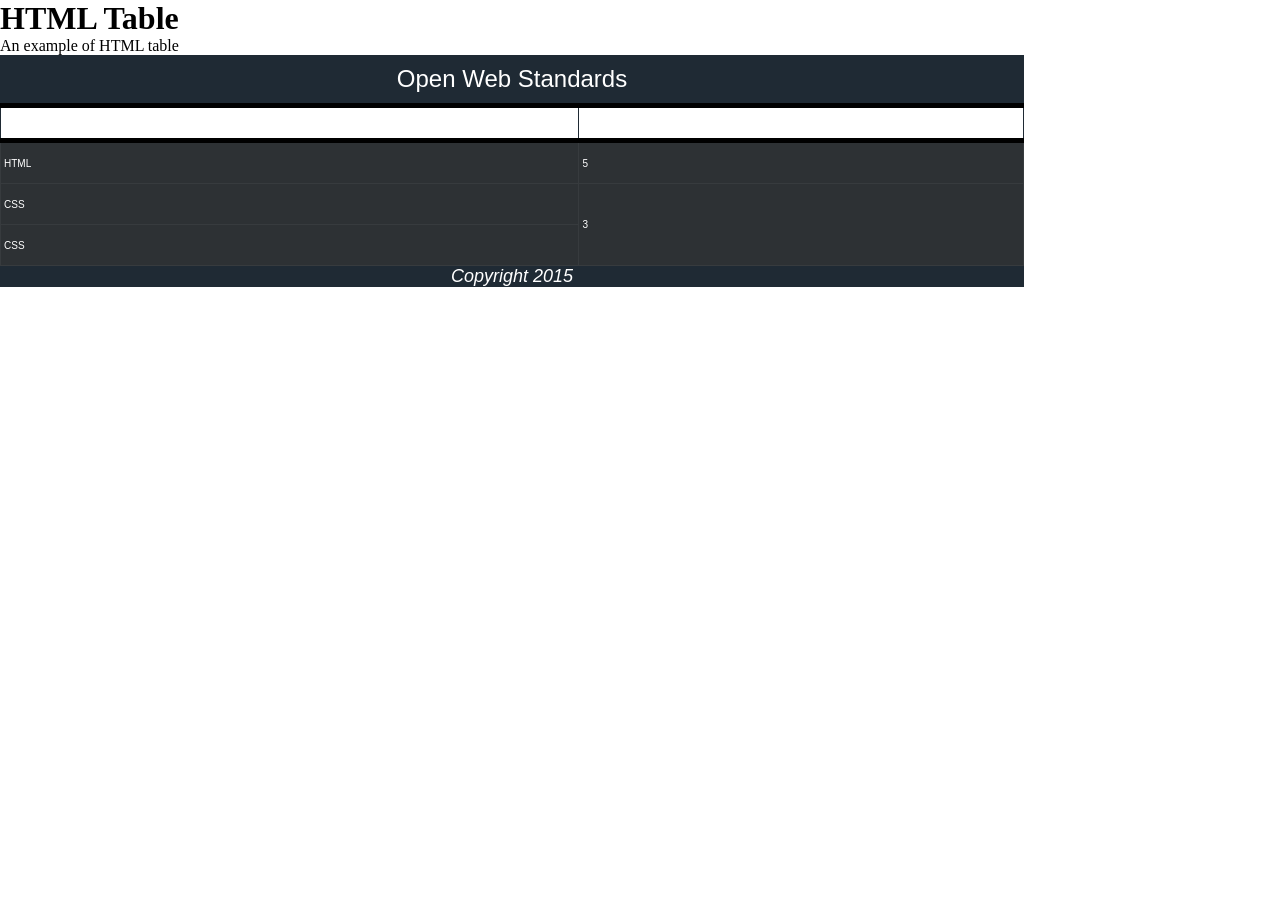
==== html-table/index.html @ 1cd2fc72 "HTML List Examples" ====
<!DOCTYPE html>
<html>
<head>
	<title>HTML Table</title>
	<link rel="stylesheet" href="css/table.css" />
</head>
<body>
	
<h1>HTML Table</h1>
<p>An example of HTML table</p>

<table>
	<caption>Open Web Standards</caption>
	<thead>
		<tr>
			<th>Language</th>
			<th>Version</th>
		</tr>
	</thead>
	<tfoot>
		<tr>
			<td colspan="2">Copyright 2015</td>
		</tr>
	</tfoot>
	<tbody>
		<tr>
			<td>HTML</td>
			<td>5</td>
		</tr>
		<tr>
			<td>CSS</td>
			<td rowspan="2">3</td>
		</tr>
		<tr>
			<td>CSS</td>
		</tr>
	</tbody>
</table>

</body>
</html>
---- html-table/css/table.css ----
/* @override http://www.fitodotnet.com/csstablegallery/tablita.css */

/*
Theme: The OC
Author: Rodolfo Marin - FitoDotNET
Web site: http://www.fitodotnet.com/
*/

* {
	border: 0;
	margin: 0;
	padding: 0;
}
table {
	font-family: Tahoma, Verdana, Arial;
	border-collapse: collapse;
	border-spacing: 1px;
	border-left: 1px solid #1F2A34;
	border-right: 1px solid #1F2A34;
	width: 80%;
}
thead th{
	background: url('http://www.fitodotnet.com/csstablegallery/mainNavBG.gif');
	font-size: 14px;
	color: #fff;
	height: 30px;
	text-align: center;
	border-top: 5px solid black;
	border-bottom: 5px solid black;
	border-left: 1px solid #1F2A34;
	border-right: 1px solid #1F2A34;
}
tbody td{
	font-size: 10px;
	background: #2d3134;
	color: #fff;
	border: 1px solid #373B3E;
	padding-left: 3px;
	height: 40px;
}
tbody td a:link{
	font-size: 12px;
	color:#FF6600;
	font-weight: bold;
	text-decoration: none;
}

tbody td a:hover{
	font-size: 12px;
	color:#FF6600;
	font-weight: bold;
	text-decoration: underline;
}

tbody td a:visited{
	font-size: 12px;
	color:#FF6600;
	font-weight: bold;
	text-decoration: line-through;
}
tbody th{
	background: #373B3E;
	color: #080808;
	text-align: left;
	padding-left: 4px;
	border: 1px solid #2d3134;
	width: 120px;
}
tbody th a:link{
	color: #fff;
	font-size: 12px;
	font-weight: bolder;
	text-decoration: none;
}
tbody th a:hover{
	font-size: 13px;
	color: #fff;
	font-weight: bolder;

}
tbody th a:visited{
	text-decoration: line-through;
	font-size: 12px;
	color: #fff;
	font-weight: bolder;

}
tbody tr:hover{
	background: #333;
}
tbody a[title^="Download"] { 
	/*background: url('http://www.fitodotnet.com/csstablegallery/icon_attachment.gif') no-repeat center;
	padding-top: 22px;*/
	font-size: 12px;
	color:#FF6600;
	text-align: center;
}
tbody a[title^="Download"]:hover{
	text-decoration: underline;
	font-size: 12px;
	color:#FF6600;
}
tbody a[title^="Download"]:visited{
	text-decoration: line-through;
	font-size: 12px;
	color:#FF6600;
}
tfoot{
	background: #1F2A34;
	color: #fff;
	font-size: 18px;
	text-align: center;
	border-left: 1px solid #1F2A34;
	border-right: 1px solid #1F2A34;
}
tfoot td{
	font-style:italic;
}
table caption{
	background: #1F2A34;
	color: #fff;
	text-align: center;
	font-size: 24px;
	padding-top: 10px;
	padding-bottom: 10px;
	border-left: 1px solid #1F2A34;
	border-right: 1px solid #1F2A34;
}
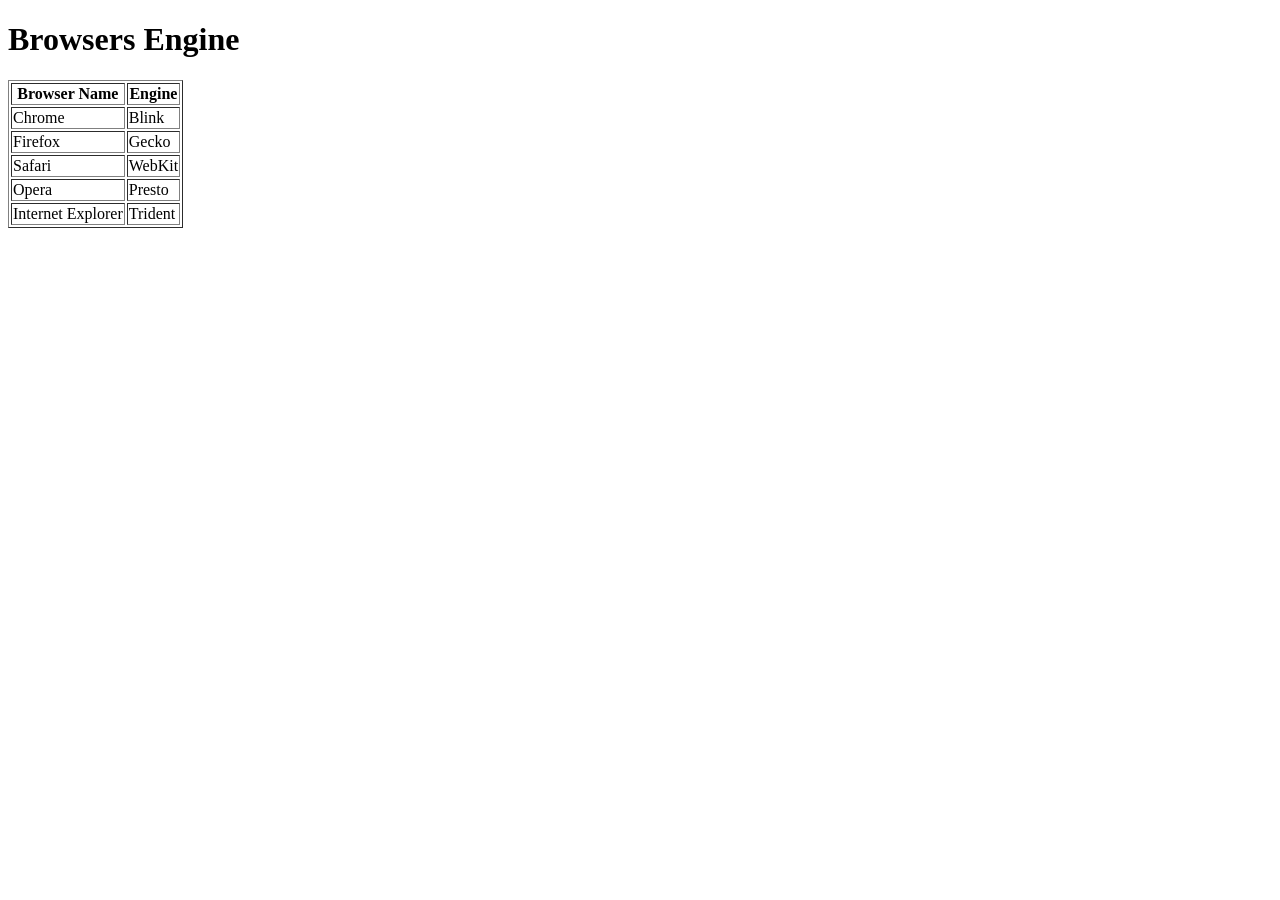
==== commit a94e0938: "Added assets to play with" ====
--- a/html-table/index.html
+++ b/html-table/index.html
@@ -1,41 +1,38 @@
 <!DOCTYPE html>
 <html>
 <head>
-	<title>HTML Table</title>
-	<link rel="stylesheet" href="css/table.css" />
+	<title>Browsers Engine</title>
 </head>
 <body>
-	
-<h1>HTML Table</h1>
-<p>An example of HTML table</p>
 
-<table>
-	<caption>Open Web Standards</caption>
-	<thead>
-		<tr>
-			<th>Language</th>
-			<th>Version</th>
-		</tr>
-	</thead>
-	<tfoot>
-		<tr>
-			<td colspan="2">Copyright 2015</td>
-		</tr>
-	</tfoot>
-	<tbody>
-		<tr>
-			<td>HTML</td>
-			<td>5</td>
-		</tr>
-		<tr>
-			<td>CSS</td>
-			<td rowspan="2">3</td>
-		</tr>
-		<tr>
-			<td>CSS</td>
-		</tr>
-	</tbody>
+<h1>Browsers Engine</h1>
+<table border="1">
+	<tr>
+		<th>Browser Name</th>
+		<th>Engine</th>
+	</tr>
+	<tr>
+		<td>Chrome</td>
+		<td>Blink</td>
+	</tr>
+	<tr>
+		<td>Firefox</td>
+		<td>Gecko</td>
+	</tr>
+	<tr>
+		<td>Safari</td>
+		<td>WebKit</td>
+	</tr>
+	<tr>
+		<td>Opera</td>
+		<td>Presto</td>
+	</tr>
+	<tr>
+		<td>Internet Explorer</td>
+		<td>Trident</td>
+	</tr>
 </table>
 
 </body>
-</html>+</html>
+
